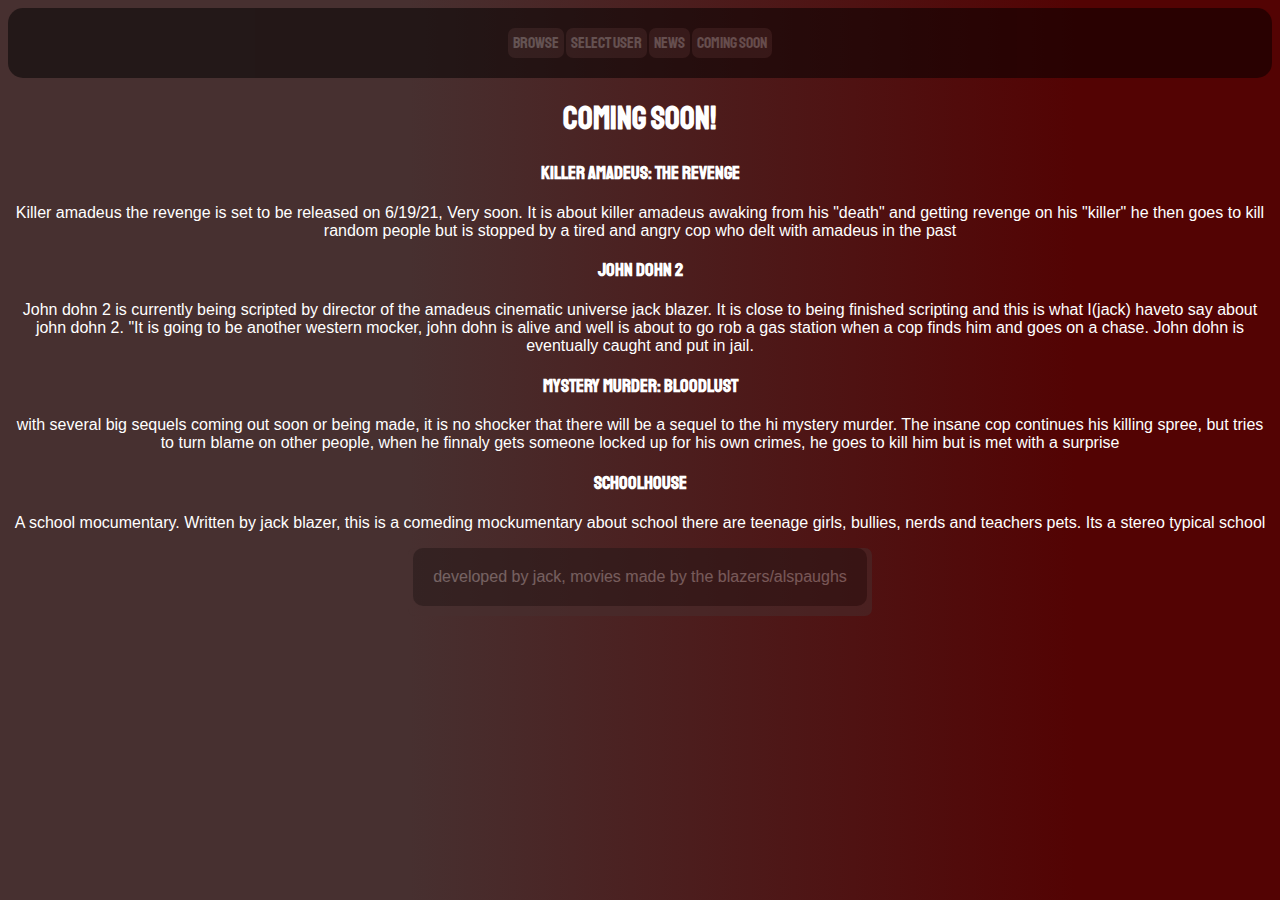
==== comingsoon.html @ 6bfa56d1 "blazerflix" ====
<!doctype html>
<html>
<head>
<title>blazerflix</title>
<link rel="preconnect" href="https://fonts.gstatic.com">
<link href="https://fonts.googleapis.com/css2?family=Staatliches&display=swap" rel="stylesheet">
<title>blazerflix</title>
<script src="index.js"></script>
<link rel="icon" type="image/png" href="240.png">
<link rel="stylesheet" href="style.css">
<style>
a{
    color: white;
    padding: 5px;
    border-radius: 7px;
    background: rgb(71,48,48);
    text-decoration: none;
    opacity: 0.5;
    transition: opacity 0.4s, background-color 0.4s, border-radius 0.4s;
}
a:hover{
    opacity: 2;
    background-color: gray;
    border-radius: 3px;
}
nav{
    opacity: 0.7;
    transition: opacity 0.4s;
}
nav:hover{
    opacity: 1;
}
body{text-align: center;}
</style>
</head>
<body>

<div class = "nav">

<a href="home.html">browse</a>

<a href="index.html">select user</a>
<a href="news.html">news</a>
<a href="comingsoon.html">coming soon</a>
</div>
<h1>Coming soon!</h1>
<h3>Killer amadeus: the revenge</h3>
<p>Killer amadeus the revenge is set to be released on 6/19/21, Very soon. It is about killer amadeus awaking from his "death" and getting revenge on his "killer" he then goes to kill random people but is stopped by a tired and angry cop who delt with amadeus in the past
<h3>John dohn 2</h3>
<p>John dohn 2 is currently being scripted by director of the amadeus cinematic universe jack blazer. It is close to being finished scripting and this is what I(jack) haveto say about john dohn 2. "It is going to be another western mocker, john dohn is alive and well is about to go rob a gas station when a cop finds him and goes on a chase. John dohn is eventually caught and put in jail.</p>
<h3>mystery murder: bloodlust</h3>
<p>with several big sequels coming out soon or being made, it is no shocker that there will be a sequel to the hi mystery murder. The insane cop continues his killing spree, but tries to turn blame on other people, when he finnaly gets someone locked up for his own crimes, he goes to kill him but is met with a surprise
<h3>SchoolHouse</h3>
<p>A school mocumentary. Written by jack blazer, this is a comeding mockumentary about school there are teenage girls, bullies, nerds and teachers pets. Its a stereo typical school</p>
<a href="about.html"><div class = "footer">developed by jack, movies made by the blazers/alspaughs</div></a>
</body>
</html>
---- style.css ----
body{font-family: "Staatliches", sans-serif;
    background: rgb(71,48,48);
    background: linear-gradient(90deg, rgba(71,48,48,1) 32%, rgba(83,3,3,1) 84%);
    background-position: fixed;
    color: white;
    }
    .mainheader{
        text-align: center;
        padding: 40px;
        font-size: 399%;
  
    }
    .logo{
        position: relative;
        top: 0px;
        left: 0px;
 
}
p{font-family: arial;
text-align: center;}
.users{
    text-align: center;
    background-color: gray;
    opacity: 0.7;
    padding: 20px;
   position: absolute;
   width: 96.4%;
   margin: 0 auto;
 
}
.user{
    background-color:black;
    width: 150px;
    height: 150px;
  float: left;
  float: center;
  padding: 10px;
  border: white solid 0px;
  margin: 20px;
  left: 50px;
  text-align: center;
 transition: border 0.2s, border-radius 0.2s, opacity 0.2s;
  
}
.user:hover{
    border: white solid 4px;
    border-radius: 5px;
    opacity: 1;
}
a{
    color: white;
    
}
.nav{
    z-index: 1;
    border-radius: 15px;
    text-align: center;
    position:sticky;
    top: 2px;
    background-color: black;
    padding: 20px;
   
        opacity: 0.5;
        transition: opacity 0.4s;
    
  
}
.movies{
    text-align: center;
}
.horror{
    border: inset gray 3px;
  
    width: 98%;
}
.goofy{
    border: inset gray 3px;
  
    width: 98%;
   
}

html {
    scroll-behavior: smooth;
}

::-webkit-scrollbar {
    display: none;
}

.element::-webkit-scrollbar { width: 0 !important }


a {
    text-decoration: none;
    color: aliceblue;
    display: inline-flex;
    white-space: nowrap;
}

a:hover {
    color: #ff7a7a;
}

header .logo a {
	background-image: url("../images/logo.png");
	background-size: 90px;
	background-repeat: no-repeat;
	display: inline-block;
	height: 100px;
	width: 111px;
	text-indent: -999999px;
	position: relative;
    top: -15px;
}

li:first-child {
    float: left; 
}

li {
    display: inline-block;
    padding-right: 7%;
    margin: 10px 0 0 0;
    font-size: 36px;
}

.topnav {
    list-style: none;
    font-family: 'Roboto Thin';
    color: aliceblue;
    margin: 50px 0 0 0;
    text-align: right;
}

section {
    text-align: center;
    padding: 8%;
}

section header {
    margin-top: 0px;
    font-family: 'Roboto Thin';
    font-size: 62px;
    margin-bottom: 20px;
    text-align: center;
    position: relative;
}

.video {
    margin-top: 20px;
}

section div {
    font-family: 'Roboto Thin';
    font-size: 32px;
    line-height: 55px;
    text-align: left;
    display: inline-flex;
    flex-direction: column;
    align-items: center;
    margin: 50px;
}

.features {
    margin-top: auto;
	color: gray;
	padding: 30px 0px 0px 0px;
	display: flex;
    flex-direction: row;
}

.features figure {
    margin: auto;
    padding: 5px;
	text-align: center;
    width: 320px;
}

.features figure img {
	border-radius: 0%;
	width: 320px;
	height: 180x;
}

figure img:hover {
    filter: brightness(1);
}

figure figcaption {
    font-family: Arial;
    font-size: 20px;
    margin-top: 10px;
    margin-bottom: 100px;
}

.footer {
    font-family: Arial;
    text-align: center;
    background-attachment: scroll;
    z-index: 1;
    background-position: 0% 0%;
    position: relative;
    bottom: 5px;
    background-color:black;
    opacity: 0.5;
    padding: 20px;
    border-radius: 10px;
}

@media screen and (max-width: 1140px) {
    .features {
        display: block;
    }

    figure figcaption {
        font-family: 'Roboto Thin';
        font-size: 20px;
        margin-top: 10px;
        margin-bottom: 100px;
    }

    li {
        font-size: 24px;
    }

    section div {
        font-family: 'Roboto Thin';
        font-size: 24px;
        line-height: 36px;
        text-align: left;
        display: inline-flex;
        flex-direction: column;
        align-items: center;
        margin: 50px;
    }
}

@media screen and (max-width: 760px) {
    li {
        font-size: 14px;
    }

    .features figure img {
        width: 240px;
        height: 135x;
    }

    section header {
        font-size: 36px;
    }

    .video {
        margin-top: 50px;
    }

    section div {
        font-family: 'Roboto Thin';
        font-size: 16px;
        line-height: 24px;
        text-align: left;
        display: inline-flex;
        flex-direction: column;
        align-items: center;
        margin: 50px;
    }
}

@media screen and (max-width: 650px) {
    li {
        font-size: 12px;
    }

    .features figure img {
        max-width:90%;
        height:auto;
    }
}
figcaption{
    font-family: arial;
}
#dad{
    background-image: url("https://www.thefifthoc.com/wp-content/uploads/2017/09/Shot-of-Whiskey.jpg");
    background-size: 200%;
}
#mom{
    background-image: url("https://mcdn.wallpapersafari.com/medium/23/66/PcmDvS.jpg");
    background-size: 100%;
}
#stella{
    background-image: url("stella.png");
    background-size: 140%;
    background-position-x: 200px;
}
#jack{
background-image: url("https://media.giphy.com/media/dy65VNYxcWzcNSnt6o/giphy.gif");
background-size: 100%;
}
#sam{
    background-image: url("sam.jpg");
    background-size: 180%;
    background-position-x: 200px;
}

#jonas{
    background-image: url("https://a.espncdn.com/i/teamlogos/mlb/500/cin.png");
    background-size: 100%;
}
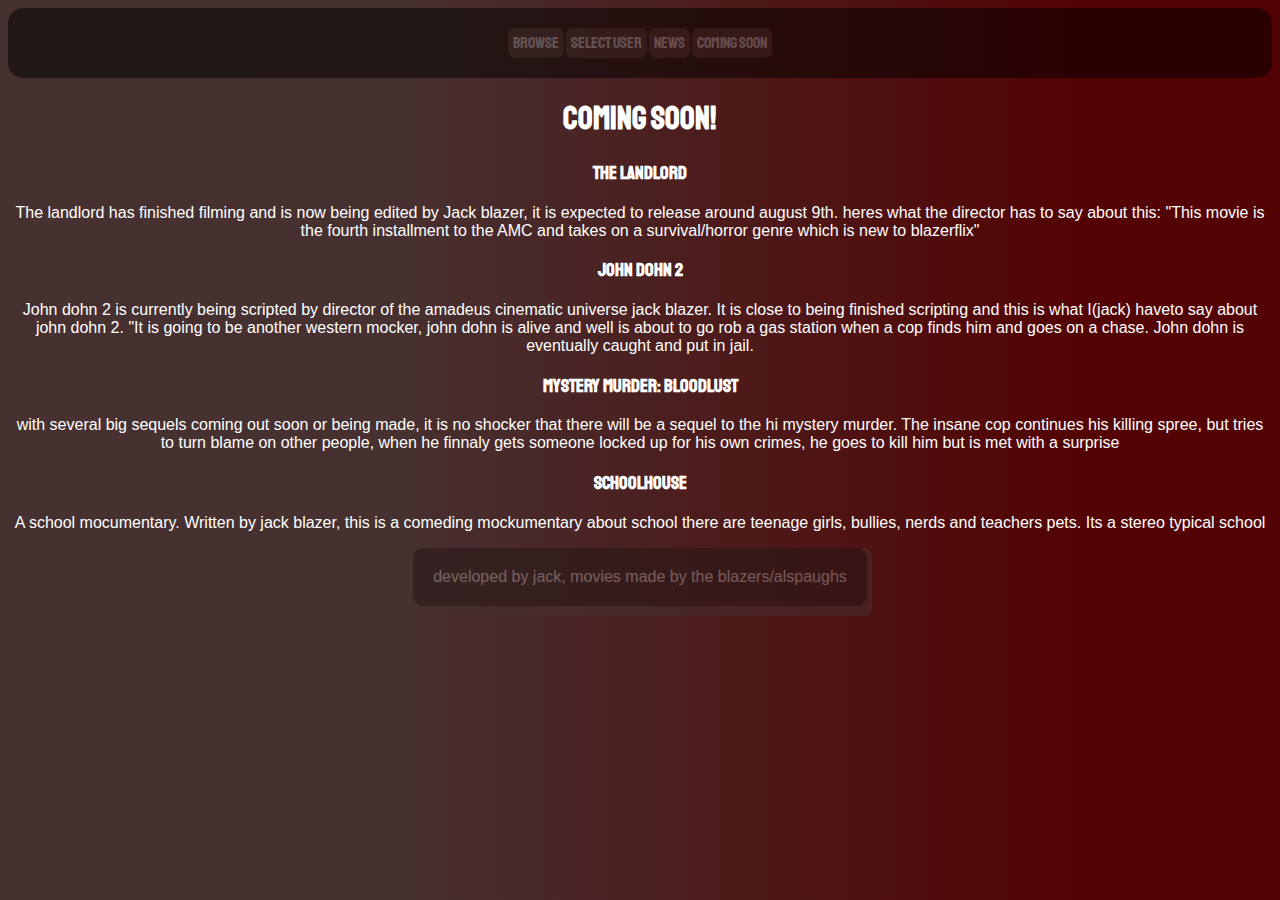
==== commit 70dd1fbe: "blazeflix" ====
--- a/comingsoon.html
+++ b/comingsoon.html
@@ -44,8 +44,8 @@
 <a href="comingsoon.html">coming soon</a>
 </div>
 <h1>Coming soon!</h1>
-<h3>Killer amadeus: the revenge</h3>
-<p>Killer amadeus the revenge is set to be released on 6/19/21, Very soon. It is about killer amadeus awaking from his "death" and getting revenge on his "killer" he then goes to kill random people but is stopped by a tired and angry cop who delt with amadeus in the past
+<h3>The landlord</h3>
+<p>The landlord has finished filming and is now being edited by Jack blazer, it is expected to release around august 9th. heres what the director has to say about this: "This movie is the fourth installment to the AMC and takes on a survival/horror genre which is new to blazerflix"</p>
 <h3>John dohn 2</h3>
 <p>John dohn 2 is currently being scripted by director of the amadeus cinematic universe jack blazer. It is close to being finished scripting and this is what I(jack) haveto say about john dohn 2. "It is going to be another western mocker, john dohn is alive and well is about to go rob a gas station when a cop finds him and goes on a chase. John dohn is eventually caught and put in jail.</p>
 <h3>mystery murder: bloodlust</h3>
